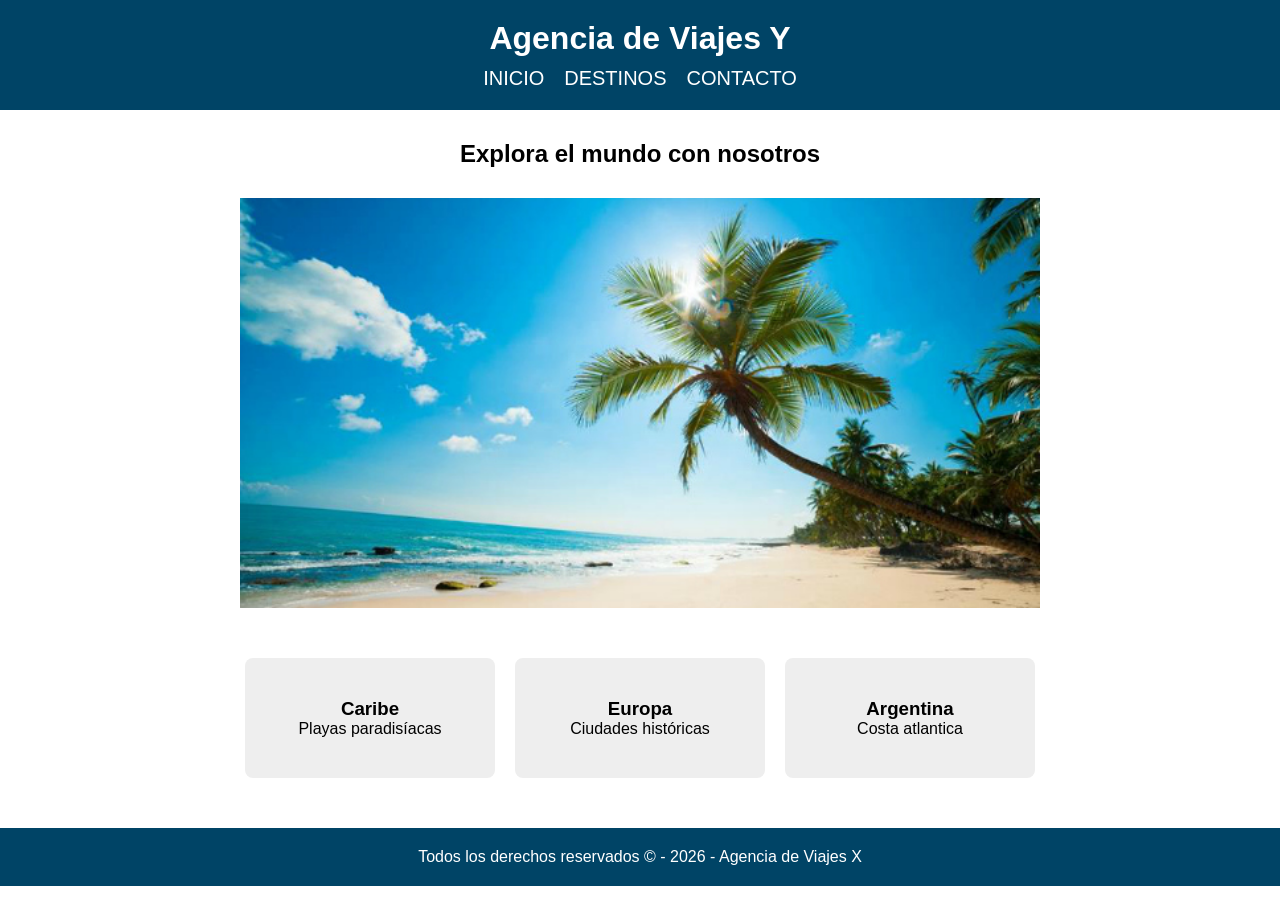
==== index.html @ 3f1a2e10 "first commit" ====
<!DOCTYPE html>
<html lang="es">
<head>
    <meta charset="UTF-8">
    <meta name="viewport" content="width=device-width, initial-scale=1.0">
    <title>Agencia de Viajes X</title>
    <link rel="stylesheet" href="css/estilos.css">
</head>
<body>
    <header>
        <h1>Agencia de Viajes Y</h1>

        <nav>
            <ul>
                <li>
                    <a href="index.html">inicio</a>
                </li>
                <li>
                    <a href="#">destinos</a>
                </li>
                <li>
                    <a href="contacto.html">contacto</a>
                </li>
            </ul>
        </nav>
    </header>

    <section class="hero">
         <h2>Explora el mundo con nosotros</h2>
         <img src="img/1.jpg" alt="Playa del caribe">
    </section>

    <main class="cards">
        <article>
            <h3>Caribe</h3>
            <p>Playas paradisíacas</p>
        </article>
        <article>
            <h3>Europa</h3>
            <p>Ciudades históricas</p>
        </article>
        <article>
            <h3>Argentina</h3>
            <p>Costa atlantica</p>
        </article>
    </main>

    <footer>
        <p>Todos los derechos reservados &copy; - 2026 - Agencia de Viajes X</p>
    </footer>





</body>
</html>
---- css/estilos.css ----
/* custome properties */

:root {
    --fondo-azul: #004466;
    --texto-blanco : #fff;
    --fondo-gris : #eee;
    --fuente-secundaria : 'Lucida Sans', sans-serif; 
}



* {
    margin: 0;
    padding: 0;
    box-sizing: border-box;
} 

/* Estilos Globales */

body {
    font-family: Arial, sans-serif;
    
}

header, footer {
    background-color: var(--fondo-azul) ;
    color: var(--texto-blanco) ;
    text-align: center;
    padding: 20px;
}

nav  ul {
    list-style:none;
    display: flex;
    justify-content: center;
    gap: 20px;
    margin-top: 10px;

}

nav ul li a {
    color: var(--texto-blanco);
    text-decoration: none;
    font-size: 20px;
    text-transform: uppercase;
}

.hero h2 {
    text-align: center;
    padding: 30px;
}

.hero img {
    width: 800px;
    display: block;
    margin: 0 auto;
}

.cards {
    display: flex;
    justify-content: center;
    gap: 20px;
    padding: 50px;
}

.cards  article {
    background-color: var(--fondo-gris);
    padding: 40px;
    width: 250px;
    text-align: center;
    border-radius: 8px;
}

/* Contacto */

.form-name{
    text-align: center;
    margin-bottom: 20px;
    color: var(--fondo-azul);
    text-transform: uppercase;
}

form {
    background-color: var(--fondo-gris);
    padding: 20px;
    border-radius: 8px;
    width: 350px;
    margin: 0 auto ;
}

label {
   display: block; 
   margin: 10px 5px;
}

input,textarea {
    width: 100%;
    padding: 8px;
    border: 1px solid #ccc;
    border-radius: 5px;
}


button {
    display: block;
    margin-top: 15px;
    padding: 10px;
    background-color: var(--fondo-azul);
    color: var(--texto-blanco);
    border: none;
    border-radius: 5px;
    margin: 0 auto;
    
}
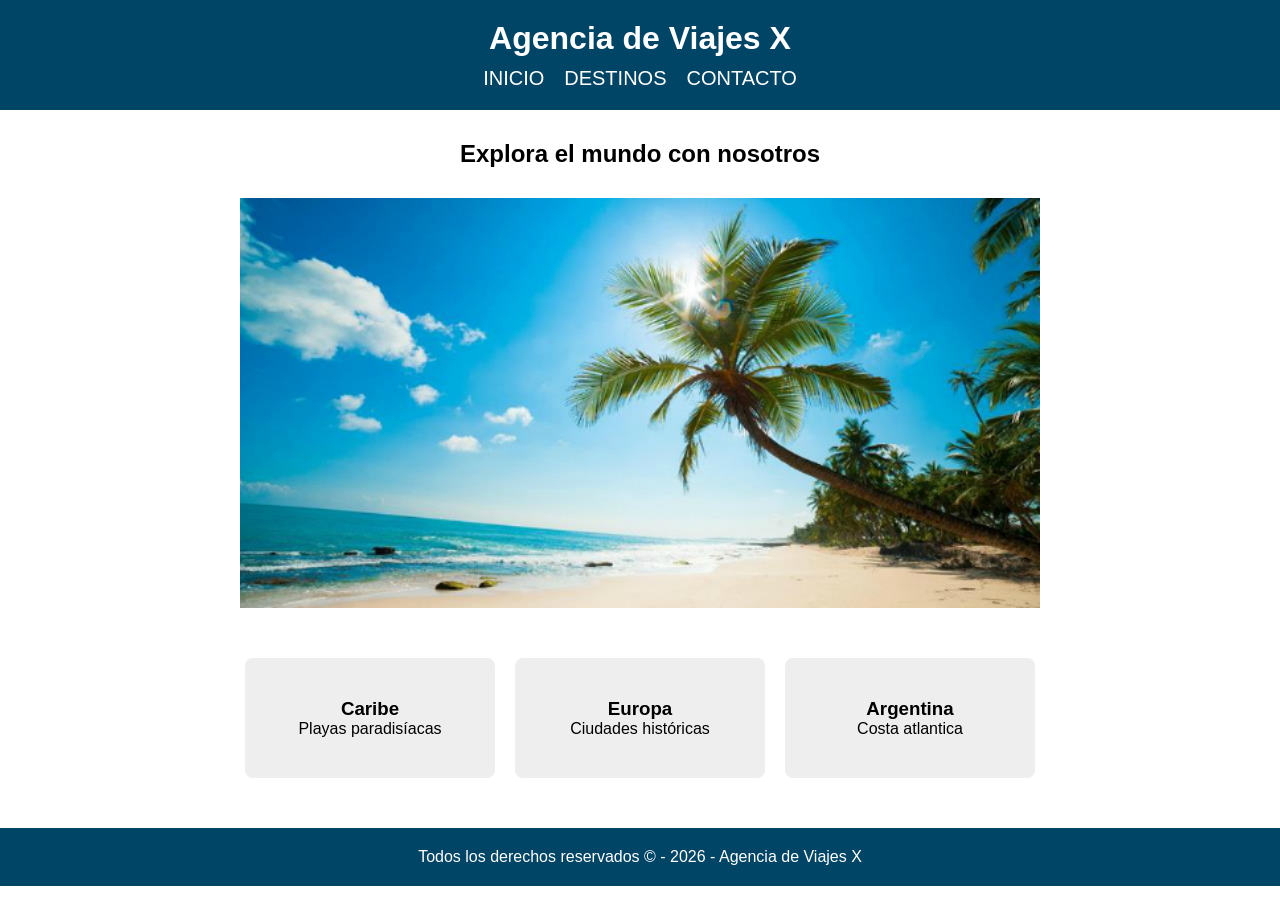
==== commit 6fdbf1f9: "fix name h1" ====
--- a/index.html
+++ b/index.html
@@ -8,7 +8,7 @@
 </head>
 <body>
     <header>
-        <h1>Agencia de Viajes Y</h1>
+        <h1>Agencia de Viajes X</h1>
 
         <nav>
             <ul>
